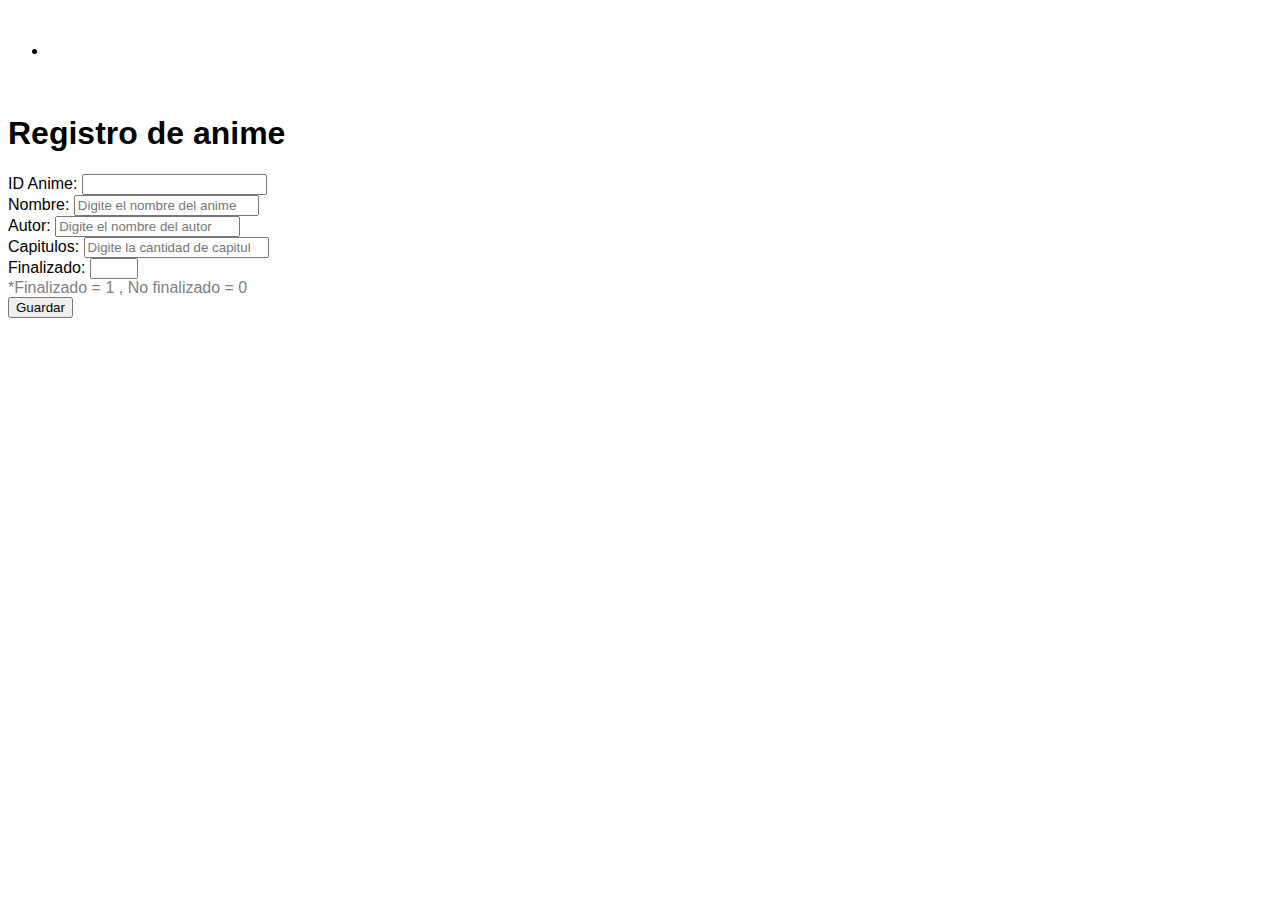
==== src/main/resources/templates/editar_anime.html @ db9b0ef6 "Termine de implementar los metodos necesarios y añadi un login para luego usar Spring Security" ====
<!DOCTYPE html>
<html xmlns:th="http://www.thymeleaf.org" >
<head>
    <meta charset="UTF-8">
    <title>Editar Anime</title>
    <link rel="stylesheet" href="../static/style.css">
    <link href="https://cdn.jsdelivr.net/npm/bootstrap@5.2.3/dist/css/bootstrap.min.css" rel="stylesheet"
          integrity="sha384-rbsA2VBKQhggwzxH7pPCaAqO46MgnOM80zW1RWuH61DGLwZJEdK2Kadq2F9CUG65" crossorigin="anonymous">
    <style>


              body,html{
              background: url(https://external-preview.redd.it/QaLgZjUUQqV1uBV88mM047X7VtD2737Ov4HvMSLXey0.gif?s=91980ef09f8214af77ba449145f7ca816f7bc41d);
              background-size: cover;
              height: 100%;
               font-family: 'Numans', sans-serif;
              }

        </style>
    </style>

</head>
<body>

    <nav class="navbar bg-dark">
        <div class="container-fluid">
            <a class="navbar-brand" style="color:white" href="/">Lista de Anime</a>
            <ul>
                <li class="nav-item"><a style="color:white" class="nav-link" href="/nuevoAnime">Añadir anime</a></li>
            </ul>
        </div>
    </nav>
<br>
    <div class="container">
        <div class="row">
            <div class="col-lg-6 col-md-6 col-sm-6 container justify-content-center">
                <h1 class="text-center">Registro de anime</h1>
                <div class="card-body">
                    <form th:action="@{/guardar}" th:object="${anime}" method="post">

                        <div class="form-group">
                            <label>ID Anime: </label>
                            <input type="text" name="nombre" th:field="*{id}"  class="form-control" readonly="readonly">
                        </div>
                        <div class="form-group">
                            <label>Nombre: </label>
                            <input type="text" name="nombre" th:field="*{nombre}"  class="form-control" placeholder="Digite el nombre del anime" required>
                        </div>

                        <div class="form-group">
                            <label>Autor: </label>
                            <input type="text" name="autor" th:field="*{autor}" class="form-control" placeholder="Digite el nombre del autor" required>
                        </div>

                        <div class="form-grop">
                            <label>Capitulos: </label>
                            <input type="number" name="capitulos" th:field="*{capitulos}"  class="form-control" placeholder="Digite la cantidad de capitulos" required>
                        </div>

                        <div class="form-group">
                            <label>Finalizado: </label>
                            <input type="number"  min="0" max="1"  name="finalizado" th:field="*{finalizado}" id="finalizado" class="form-control" required maxlength="1">
                        </div>

                        <spam style="color:gray">*Finalizado = 1 , No finalizado = 0</spam>
                        <br>
                        <div class="box-footer mt-3">
                            <button class="btn btn-success">Guardar</button>
                        </div>


                    </form>
                </div>
            </div>
        </div>

    </div>



<script src="https://cdn.jsdelivr.net/npm/bootstrap@5.2.3/dist/js/bootstrap.bundle.min.js"
        integrity="sha384-kenU1KFdBIe4zVF0s0G1M5b4hcpxyD9F7jL+jjXkk+Q2h455rYXK/7HAuoJl+0I4"
        crossorigin="anonymous"></script>
</body>
</html>
---- src/main/resources/static/style.css ----
body{

}
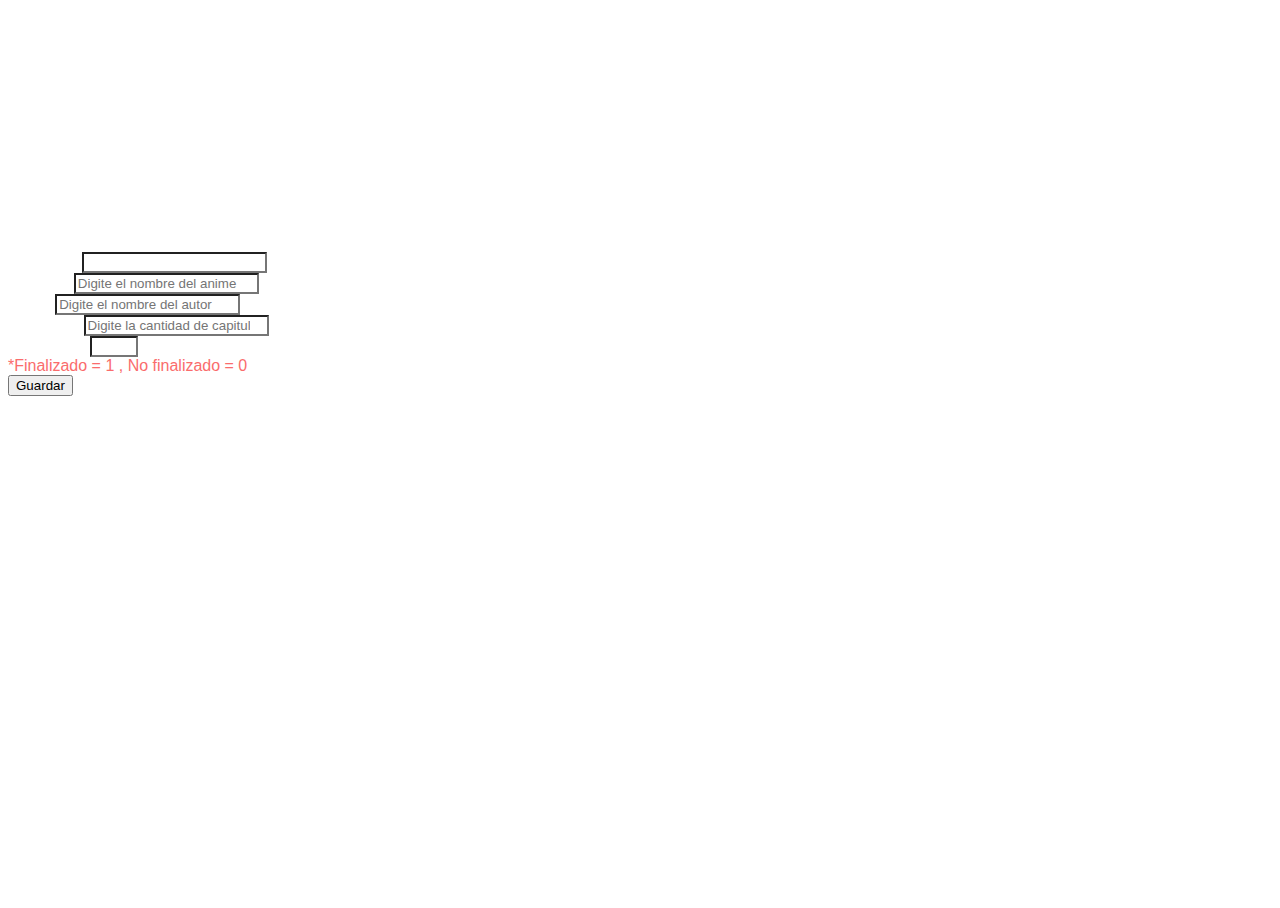
==== commit f613aae3: "Personalizando el css de la pagina" ====
--- a/src/main/resources/templates/editar_anime.html
+++ b/src/main/resources/templates/editar_anime.html
@@ -14,6 +14,16 @@
               background-size: cover;
               height: 100%;
                font-family: 'Numans', sans-serif;
+               color: white;
+
+              }
+              .form-control{
+              color:#fff;
+              background-color:transparent;
+              }
+              .rowContainer{
+                position:relative;
+                margin-top:100px;
               }
 
         </style>
@@ -31,7 +41,7 @@
         </div>
     </nav>
 <br>
-    <div class="container">
+    <div class="container rowContainer">
         <div class="row">
             <div class="col-lg-6 col-md-6 col-sm-6 container justify-content-center">
                 <h1 class="text-center">Registro de anime</h1>
@@ -62,7 +72,7 @@
                             <input type="number"  min="0" max="1"  name="finalizado" th:field="*{finalizado}" id="finalizado" class="form-control" required maxlength="1">
                         </div>
 
-                        <spam style="color:gray">*Finalizado = 1 , No finalizado = 0</spam>
+                        <spam style="color:#fa6c6c">*Finalizado = 1 , No finalizado = 0</spam>
                         <br>
                         <div class="box-footer mt-3">
                             <button class="btn btn-success">Guardar</button>
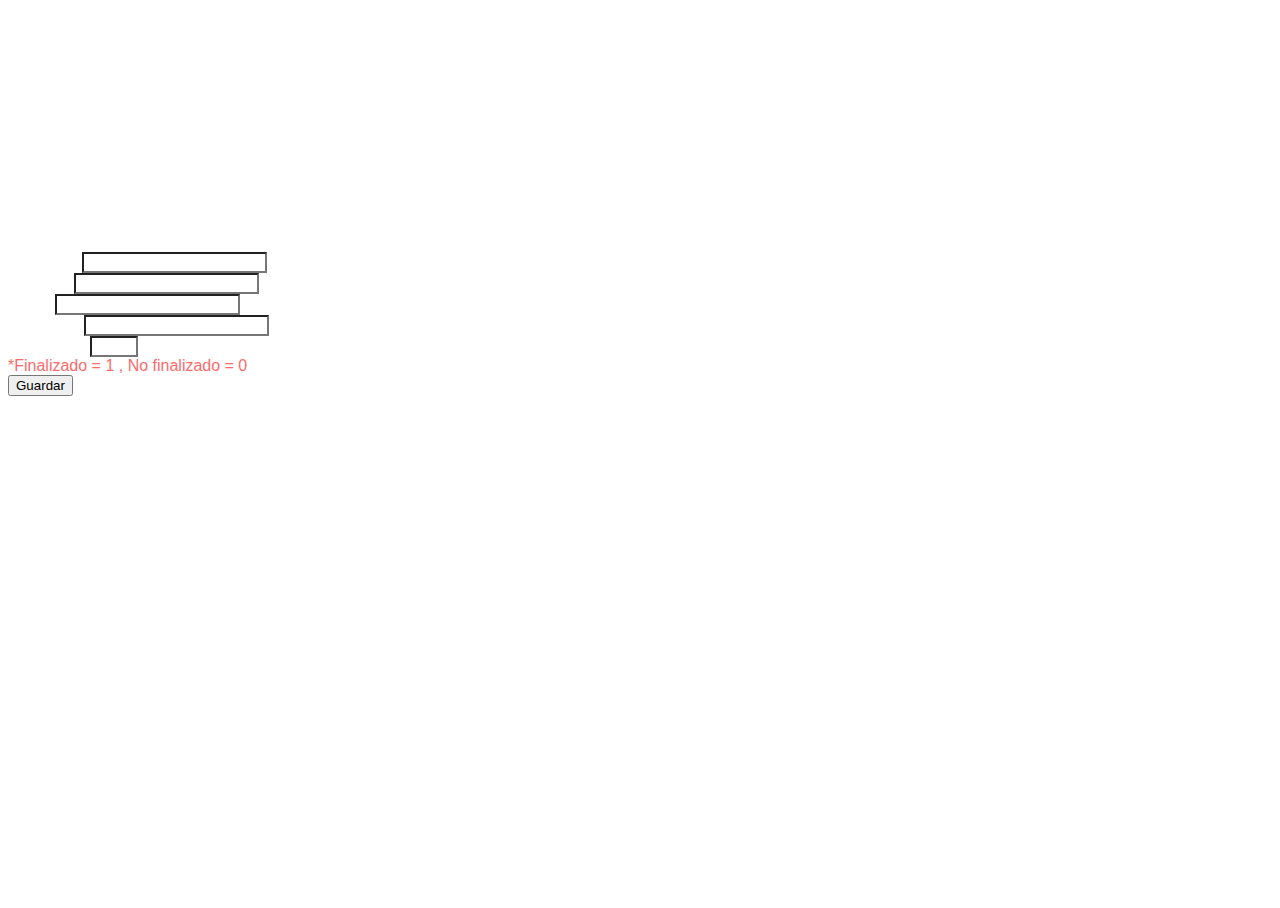
==== commit dfafba2b: "quite el ingreso al login que cree" ====
--- a/src/main/resources/templates/editar_anime.html
+++ b/src/main/resources/templates/editar_anime.html
@@ -12,13 +12,27 @@
               body,html{
               background: url(https://external-preview.redd.it/QaLgZjUUQqV1uBV88mM047X7VtD2737Ov4HvMSLXey0.gif?s=91980ef09f8214af77ba449145f7ca816f7bc41d);
               background-size: cover;
+              background-repeat: no-repeat;
+              background-position: right;
               height: 100%;
                font-family: 'Numans', sans-serif;
                color: white;
 
               }
-              .form-control{
+               .form-control{
+              background: transparent;
+              }
+              label{
               color:#fff;
+              }
+              .form-control::placeholder { color: #fff; }
+              input{
+              color:#fff!important;
+              }
+              input:focus{
+              background:transparent!important;
+              }
+              select{
               background-color:transparent;
               }
               .rowContainer{
@@ -34,7 +48,7 @@
 
     <nav class="navbar bg-dark">
         <div class="container-fluid">
-            <a class="navbar-brand" style="color:white" href="/">Lista de Anime</a>
+            <a class="navbar-brand" style="color:white" href="/index">Lista de Anime</a>
             <ul>
                 <li class="nav-item"><a style="color:white" class="nav-link" href="/nuevoAnime">Añadir anime</a></li>
             </ul>
